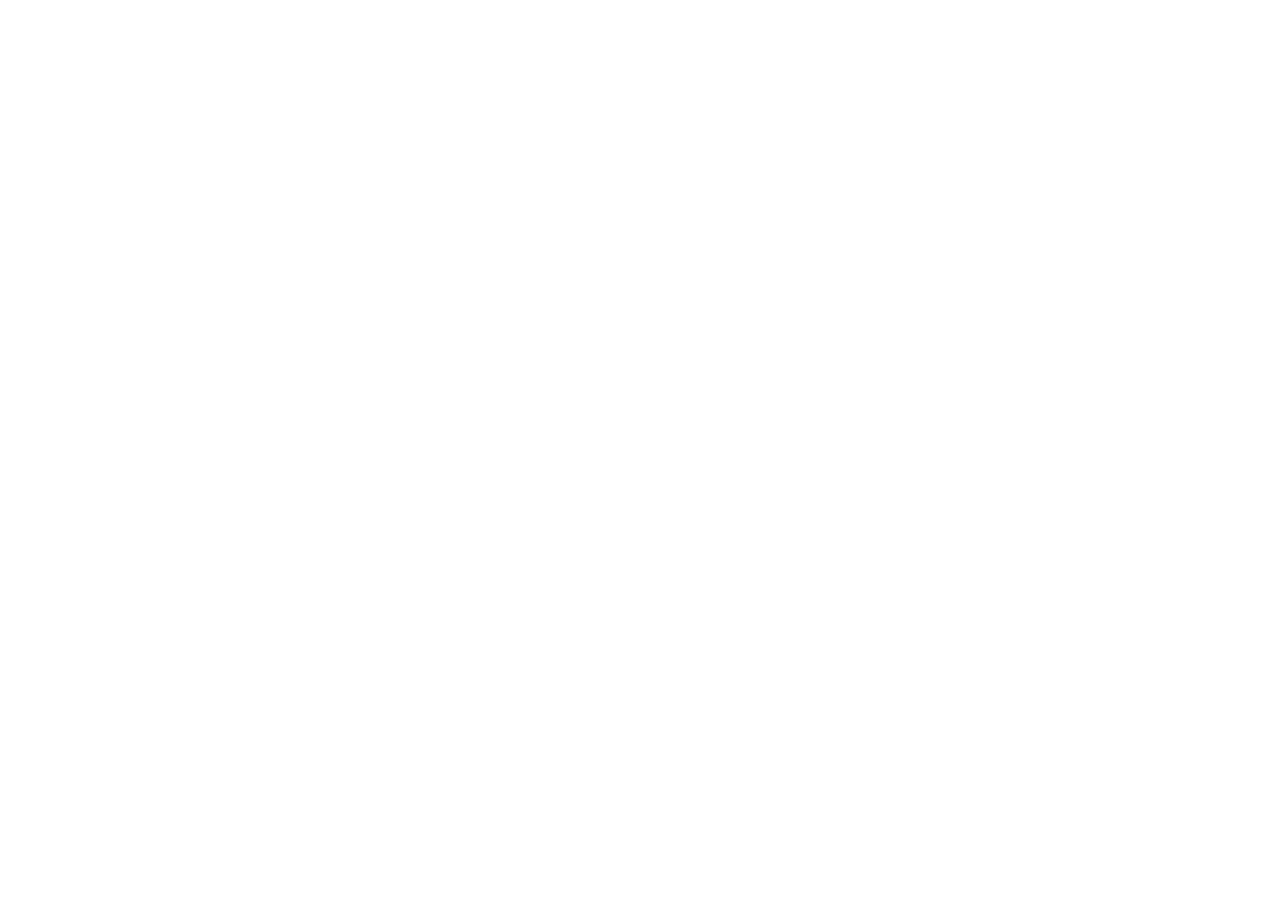
==== recipes/baked_ziti.html @ 3fe2b2e8 "This is the initial layout for the recipes html" ====
<!DOCTYPE html>
<html lang="en">
<head>
    <meta charset="UTF-8">
    <meta name="viewport" content="width=device-width, initial-scale=1.0">
    <title>Baked Ziti</title>
</head>
<body>
    
</body>
</html>
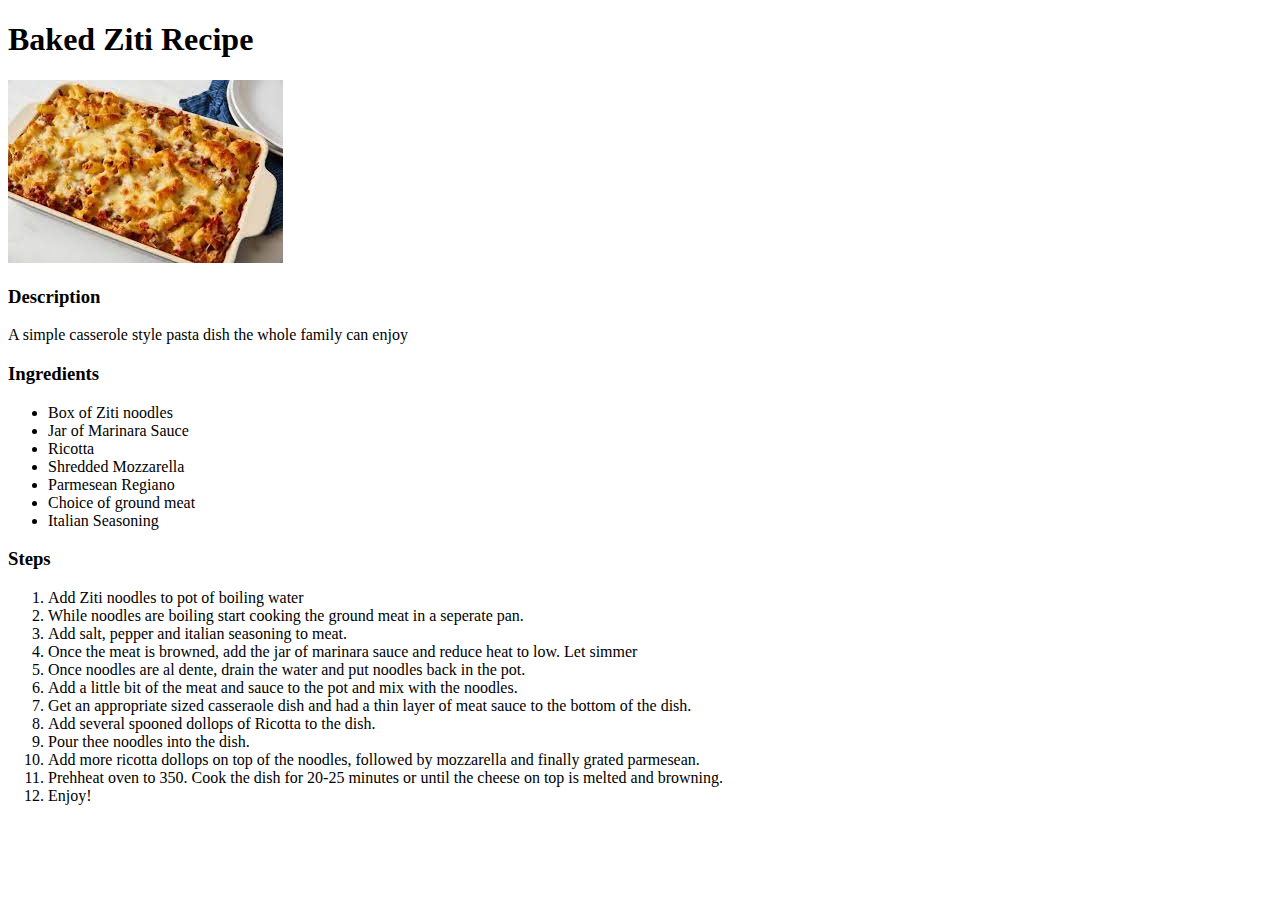
==== commit 94871745: "Final for basic HTML site." ====
--- a/recipes/baked_ziti.html
+++ b/recipes/baked_ziti.html
@@ -6,6 +6,38 @@
     <title>Baked Ziti</title>
 </head>
 <body>
+    <h1>Baked Ziti Recipe</h1>
+    <img src="[data-uri]" alt="Baked Ziti pic">
     
+    <h3>Description</h3>
+    <p>A simple casserole style pasta dish the whole family can enjoy</p>
+
+    <h3>Ingredients</h3>
+    <ul>
+        <li>Box of Ziti noodles</li>
+        <li>Jar of Marinara Sauce</li>
+        <li>Ricotta</li>
+        <li>Shredded Mozzarella</li>
+        <li>Parmesean Regiano</li>
+        <li>Choice of ground meat</li>
+        <li>Italian Seasoning</li>
+    
+    </ul>
+
+    <h3>Steps</h3>
+    <ol>
+        <li>Add Ziti noodles to pot of boiling water</li>
+        <li>While noodles are boiling start cooking the ground meat in a seperate pan.</li>
+        <li>Add salt, pepper and italian seasoning to meat.</li>
+        <li>Once the meat is browned, add the jar of marinara sauce and reduce heat to low. Let simmer</li>
+        <li>Once noodles are al dente, drain the water and put noodles back in the pot.</li>
+        <li>Add a little bit of the meat and sauce to the pot and mix with the noodles.</li>
+        <li>Get an appropriate sized casseraole dish and had a thin layer of meat sauce to the bottom of the dish.</li>
+        <li>Add several spooned dollops of Ricotta to the dish.</li>
+        <li>Pour thee noodles into the dish.</li>
+        <li>Add more ricotta dollops on top of the noodles, followed by mozzarella and finally grated parmesean.</li>
+        <li>Prehheat oven to 350. Cook the dish for 20-25 minutes or until the cheese on top is melted and browning.</li>
+        <li>Enjoy!</li>
+    </ol>
 </body>
 </html>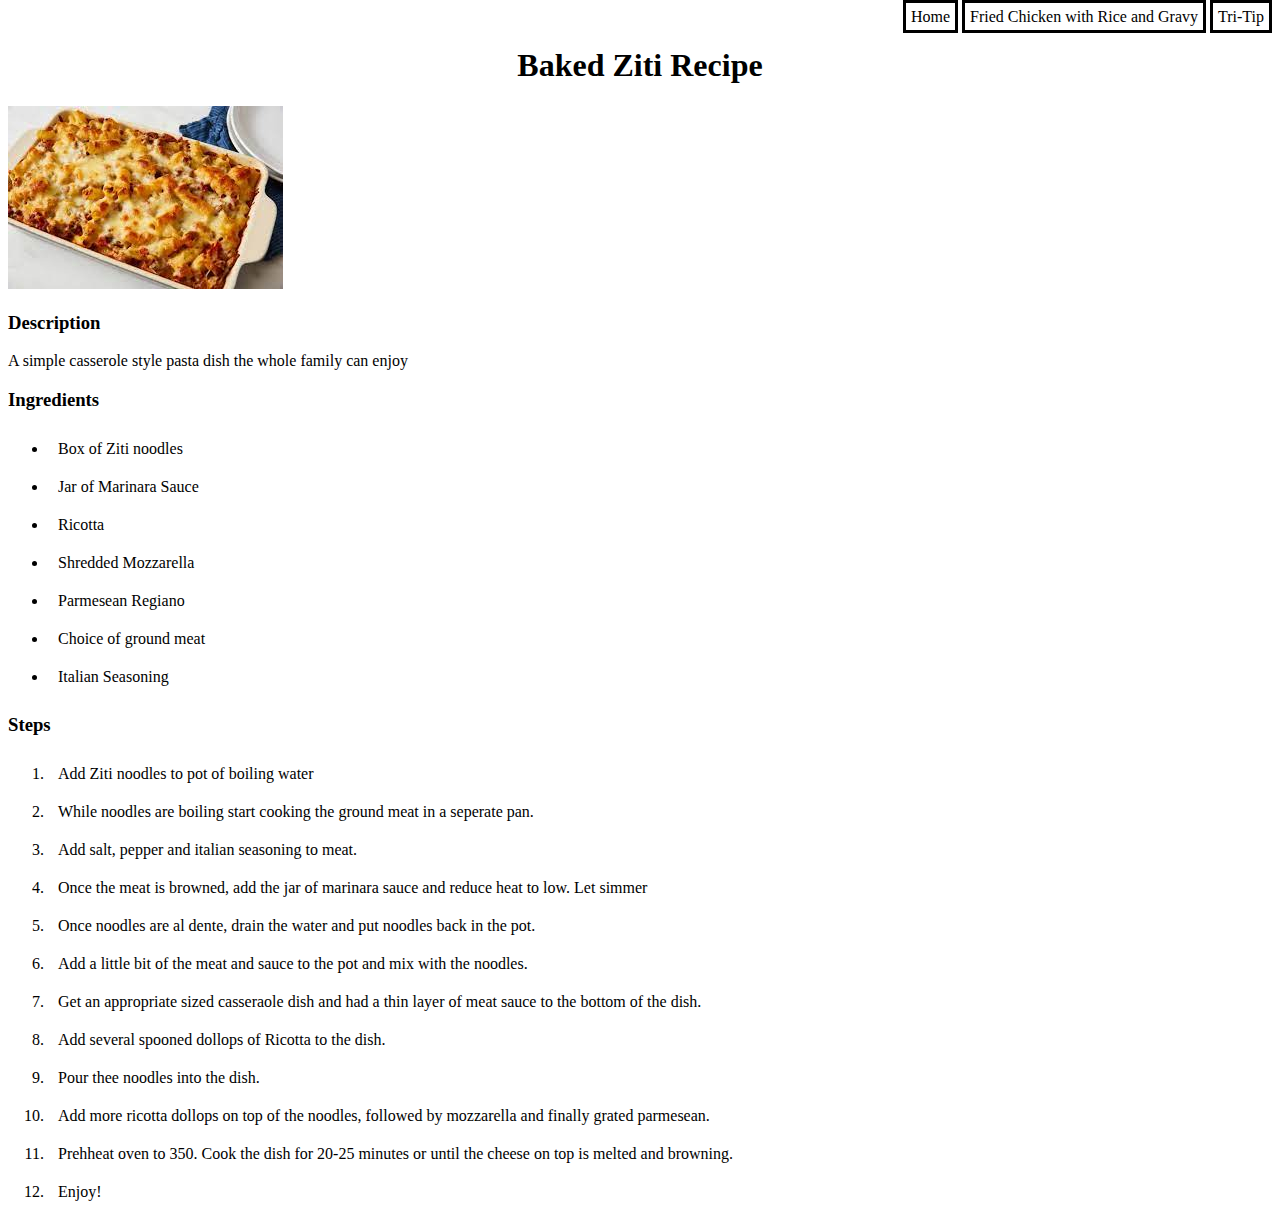
==== commit 4431e3b4: "Added styles.css page with some basic styles." ====
--- a/recipes/baked_ziti.html
+++ b/recipes/baked_ziti.html
@@ -3,9 +3,16 @@
 <head>
     <meta charset="UTF-8">
     <meta name="viewport" content="width=device-width, initial-scale=1.0">
+    <link rel="stylesheet" href="../styles.css">
     <title>Baked Ziti</title>
 </head>
 <body>
+    <div class="page-links">
+        <a href="/index.html">Home</a>
+        <a href="fried_chicken.html">Fried Chicken with Rice and Gravy</a>
+        <a href="tritip.html">Tri-Tip</a>
+    </div>
+    
     <h1>Baked Ziti Recipe</h1>
     <img src="[data-uri]" alt="Baked Ziti pic">
     
--- a/styles.css
+++ b/styles.css
@@ -0,0 +1,31 @@
+
+
+h1 {
+    text-align: center;
+}
+
+.page-links {
+    text-align: right;
+}
+
+li {
+    padding: 10px;
+    
+}
+
+a{
+    text-decoration: none;
+    color: black;
+    border-style: solid;
+    padding: 5px;
+    }
+    
+    a:visited {
+    text-decoration: none;
+    color: black;
+    }
+
+    a:hover {
+        text-decoration: none;
+        color: blue;
+    }